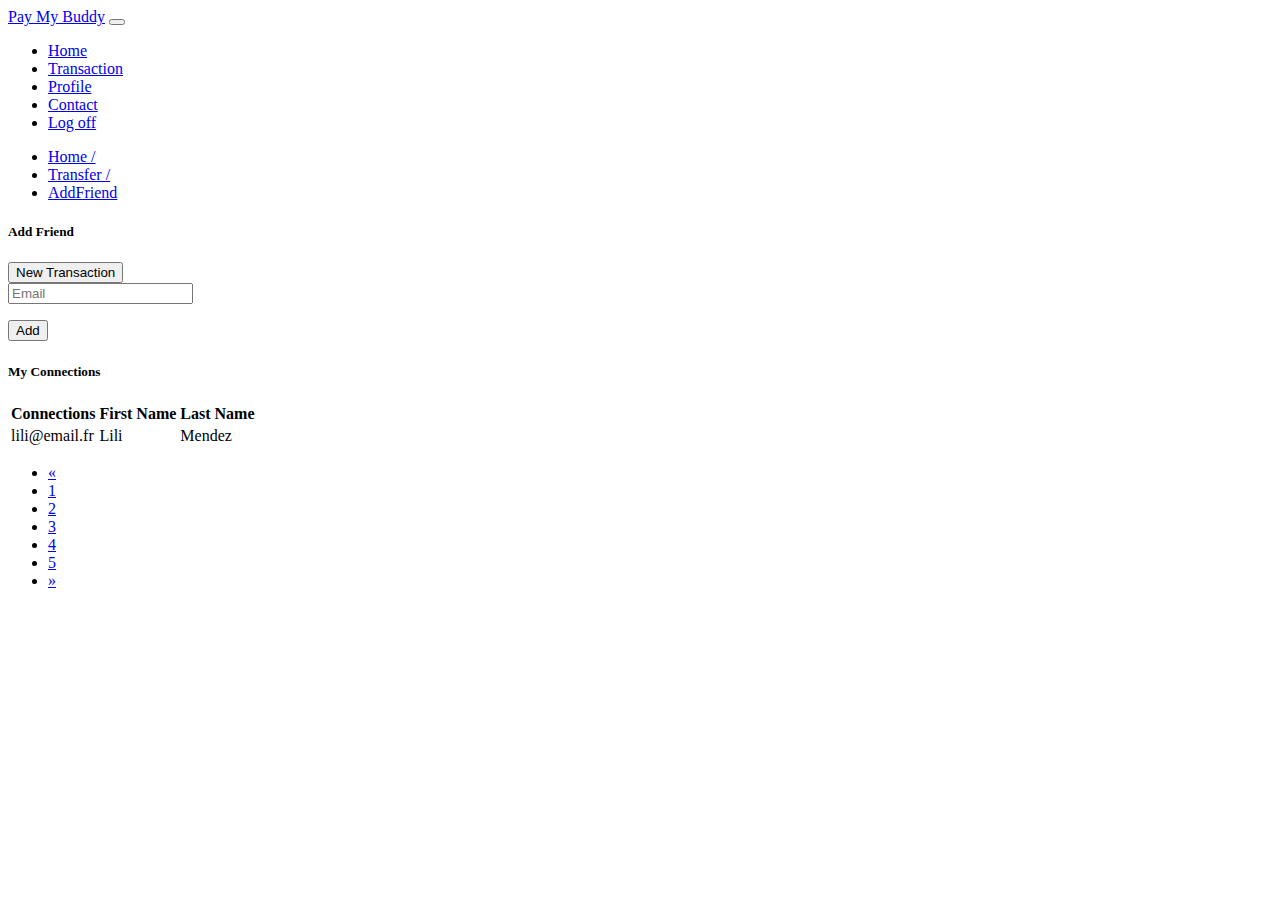
==== src/main/resources/templates/addfriend.html @ 26a66332 "refactor all view link menu and change wording of Transfer in Transaction" ====
<!DOCTYPE html>
<html xmlns:th="http://www.thymeleaf.org" lang="en">
<head>
    <meta charset="UTF-8">
    <!-- ************Bootstrap CSS ******************-->
    <link href="https://cdn.jsdelivr.net/npm/bootstrap@5.0.2/dist/css/bootstrap.min.css" rel="stylesheet"
          integrity="sha384-EVSTQN3/azprG1Anm3QDgpJLIm9Nao0Yz1ztcQTwFspd3yD65VohhpuuCOmLASjC" crossorigin="anonymous">
    <link rel="stylesheet" type="text/css" href="/css/style.css">
    <title>Add Friend</title>
    <style>
        .error {
            color: red;
            font-size: 0.7em;
            font-weight: bold;
        }
    </style>
</head>
<body>
<!-- **************************Navigation bar ***********************************-->
<nav class="navbar navbar-expand-lg navbar-light">
    <div class="container-fluid ">
        <div class="row align-nav">
            <div class="col-4 d-flex flex-row justify-content-start">
                <a class="navbar-brand btn-success text-light rounded order-1 bold text-center p-2" href="#" id="logo">Pay
                    My Buddy</a>
                <button class="navbar-toggler gray" type="button" data-bs-toggle="collapse" data-bs-target="#navbarNav"
                        aria-controls="navbarNav" aria-expanded="false" aria-label="Toggle navigation">
                    <span class="navbar-toggler-icon"></span>
                </button>
            </div>
            <div class="col-4 d-flex justify-content-end">
                <div class="collapse navbar-collapse" id="navbarNav">
                    <ul class="navbar-nav p-0">
                        <li class="nav-item">
                            <a class="nav-link" href="http://localhost:9090/home"><span class="navbar-brand mb-0 h1">Home</span>
                            </a>
                        </li>
                        <li class="nav-item ">
                            <a class="nav-link " aria-current="page" href="http://localhost:9090/index"><span class="navbar-brand mb-0 h1">Transaction</span>
                            </a>
                        </li>
                        <li class="nav-item ">
                            <a class="nav-link " href="http://localhost:9090/profile"><span class="navbar-brand mb-0 h1">Profile</span>
                            </a>
                        </li>
                        <li class="nav-item ">
                            <a class="nav-link " href="http://localhost:9090/contact"><span class="navbar-brand mb-0 h1">Contact</span>
                            </a>
                        </li>
                        <li class="nav-item ">
                            <a class="nav-link" href="http://localhost:9090/login"><span class="navbar-brand mb-0 h1">Log off</span>
                            </a>
                        </li>
                    </ul>
                </div>
            </div>
        </div>
    </div>
</nav>

<!--************ link Addfriend et Home /************-->
<div class="container-fluid gray py-2">
    <ul class="nav">
        <li class="nav-item">
            <a class="nav-link" href="http://localhost:9090/home">Home /</a>
        </li>
        <li class="nav-item ">
            <a class="nav-link " href="http://localhost:9090/index">Transfer /</a>
        </li>
        <li class="nav-item ">
            <a class="nav-link  disabled" href="#">AddFriend</a>
        </li>
    </ul>
</div>
<section>
    <!--************* Add Friend******************-->
    <div class="container col-10 p-3">
        <div class="row justify-content-between p-3 pb-0">
            <div class="col-sm-12 col-md-6 col-lg-8">
                <h5>Add Friend</h5>
            </div>
            <!--********Bouton New Transaction **********-->
            <!--Input which look like a button-->
            <input class=" col-sm-12 col-md-4 col-lg-2 btn-primary btn.block text-light bold text-center rounded" type=button
                   onclick=window.location.href="http://localhost:9090/index"; value="New Transaction"
                   id="btnAddConnection"/>
        </div>
        <div class="container gray  p-5">
            <!--*************Input Email****************-->
            <form action="#" method="post" th:action="@{/addfriend}" th:object="${friendList}">
                <div class="row justify-content-center">
                    <div class="col-12 col-md-6 col-lg-4 m-2">
                        <input th:field="*{email}" class="form-control col-12 col-md-9 col-lg-9" type="email"
                               placeholder="Email"/>
                        <p  th:errors="*{email}"
                           th:errorclass="error"></p>
                    </div>
                    <!--**************Bouton Add******************-->
                    <button type="submit"
                            class="col-12 col-md-3 col-lg-2 m-2 btn btn-success btn-block text-light bold " id="btnAdd">
                        Add
                    </button>

                </div>
            </form>
        </div>
        <!-- ***************Table******************-->
        <h5>My Connections</h5>
        <table class="table table-condensed table-striped borderless mb-0">
            <thead class="thead-light btn-success text-light bold ">
            <tr>
                <th scope="col" class=" pt-4 pb-4">Connections</th>
                <th scope="col" class=" pt-4 pb-4">First Name</th>
                <th scope="col" class=" pt-4 pb-4">Last Name</th>
            </tr>
            </thead>
            <tbody>
            <tr th:each="friendList: ${friendLists}">
                <td th:text="${friendList.email}">lili@email.fr</td>
                <td th:text="${friendList.firstName}">Lili</td>
                <td th:text="${friendList.lastName}">Mendez</td>
            </tr>
            </tbody>
        </table>
        <!--**********Navigation pagination**********  -->
        <nav aria-label="Page navigation example">
            <ul class="pagination pagination-lg justify-content-center">
                <li class="page-item">
                    <a class="page-link" href="#" aria-label="Previous">
                        <span aria-hidden="true">&laquo;</span>
                        <span class="sr-only"></span>
                    </a>
                </li>
                <li class="page-item"><a class="page-link" href="#">1</a></li>
                <li class="page-item"><a class="page-link" href="#">2</a></li>
                <li class="page-item"><a class="page-link" href="#">3</a></li>
                <li class="page-item"><a class="page-link" href="#">4</a></li>
                <li class="page-item"><a class="page-link" href="#">5</a></li>
                <li class="page-item">
                    <a class="page-link" href="#" aria-label="Next">
                        <span aria-hidden="true">&raquo;</span>
                        <span class="sr-only"></span>
                    </a>
                </li>
            </ul>
        </nav>
    </div>
</section>

<!-- *******Option 1: Bootstrap Bundle with Popper ***********-->
<script src="https://cdn.jsdelivr.net/npm/bootstrap@5.0.2/dist/js/bootstrap.bundle.min.js"
        integrity="sha384-MrcW6ZMFYlzcLA8Nl+NtUVF0sA7MsXsP1UyJoMp4YLEuNSfAP+JcXn/tWtIaxVXM"
        crossorigin="anonymous"></script>

<!--***************footer******************-->
<footer></footer>

</body>
</html>
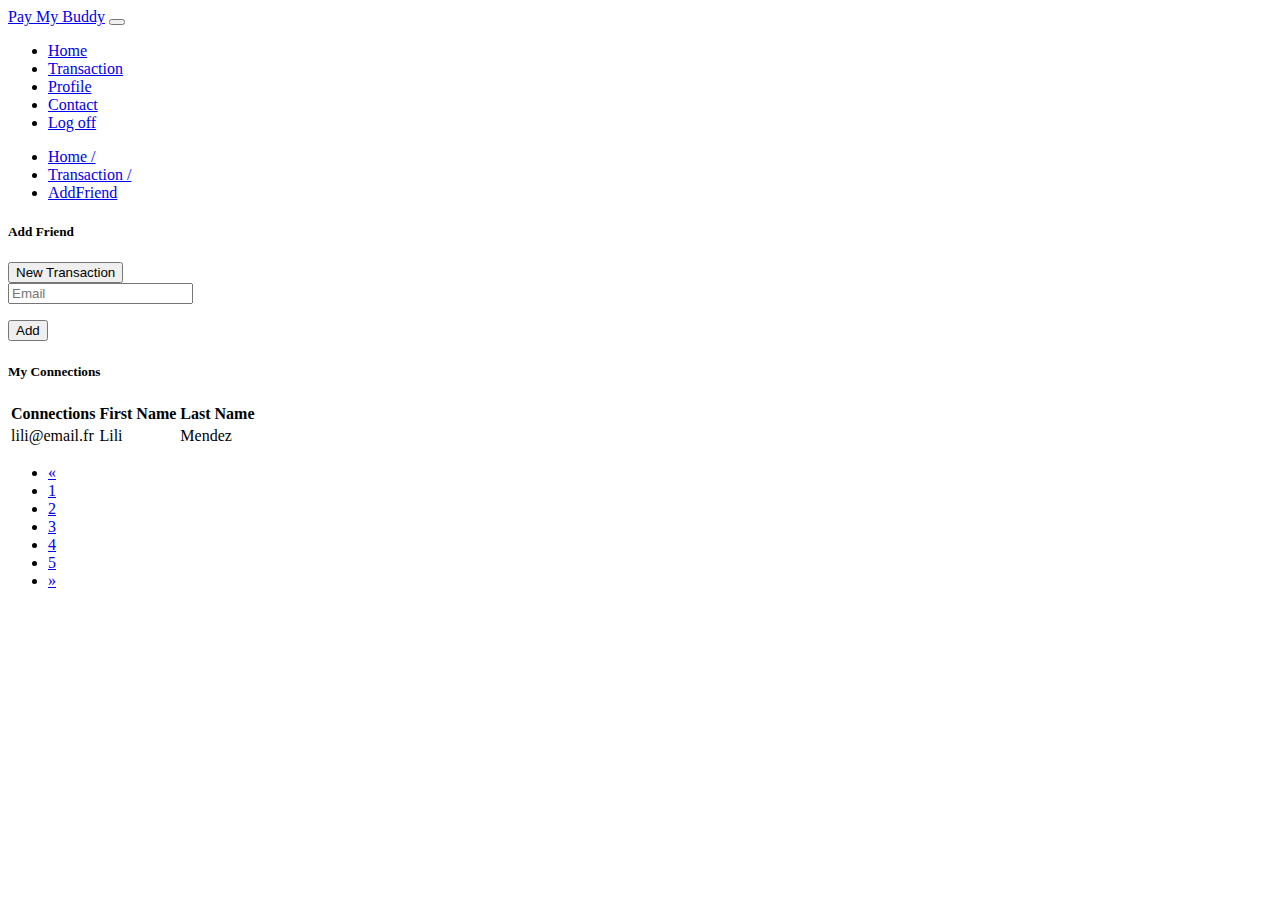
==== commit 76373384: "implementation method addUser in UserService, updateCurrentUserInformation, and getCurrentuserInform" ====
--- a/src/main/resources/templates/addfriend.html
+++ b/src/main/resources/templates/addfriend.html
@@ -36,7 +36,7 @@
                             </a>
                         </li>
                         <li class="nav-item ">
-                            <a class="nav-link " aria-current="page" href="http://localhost:9090/index"><span class="navbar-brand mb-0 h1">Transaction</span>
+                            <a class="nav-link " aria-current="page" href="http://localhost:9090/transaction"><span class="navbar-brand mb-0 h1">Transaction</span>
                             </a>
                         </li>
                         <li class="nav-item ">
@@ -65,7 +65,7 @@
             <a class="nav-link" href="http://localhost:9090/home">Home /</a>
         </li>
         <li class="nav-item ">
-            <a class="nav-link " href="http://localhost:9090/index">Transfer /</a>
+            <a class="nav-link " href="http://localhost:9090/transaction">Transaction /</a>
         </li>
         <li class="nav-item ">
             <a class="nav-link  disabled" href="#">AddFriend</a>
@@ -82,7 +82,7 @@
             <!--********Bouton New Transaction **********-->
             <!--Input which look like a button-->
             <input class=" col-sm-12 col-md-4 col-lg-2 btn-primary btn.block text-light bold text-center rounded" type=button
-                   onclick=window.location.href="http://localhost:9090/index"; value="New Transaction"
+                   onclick=window.location.href="http://localhost:9090/transaction"; value="New Transaction"
                    id="btnAddConnection"/>
         </div>
         <div class="container gray  p-5">
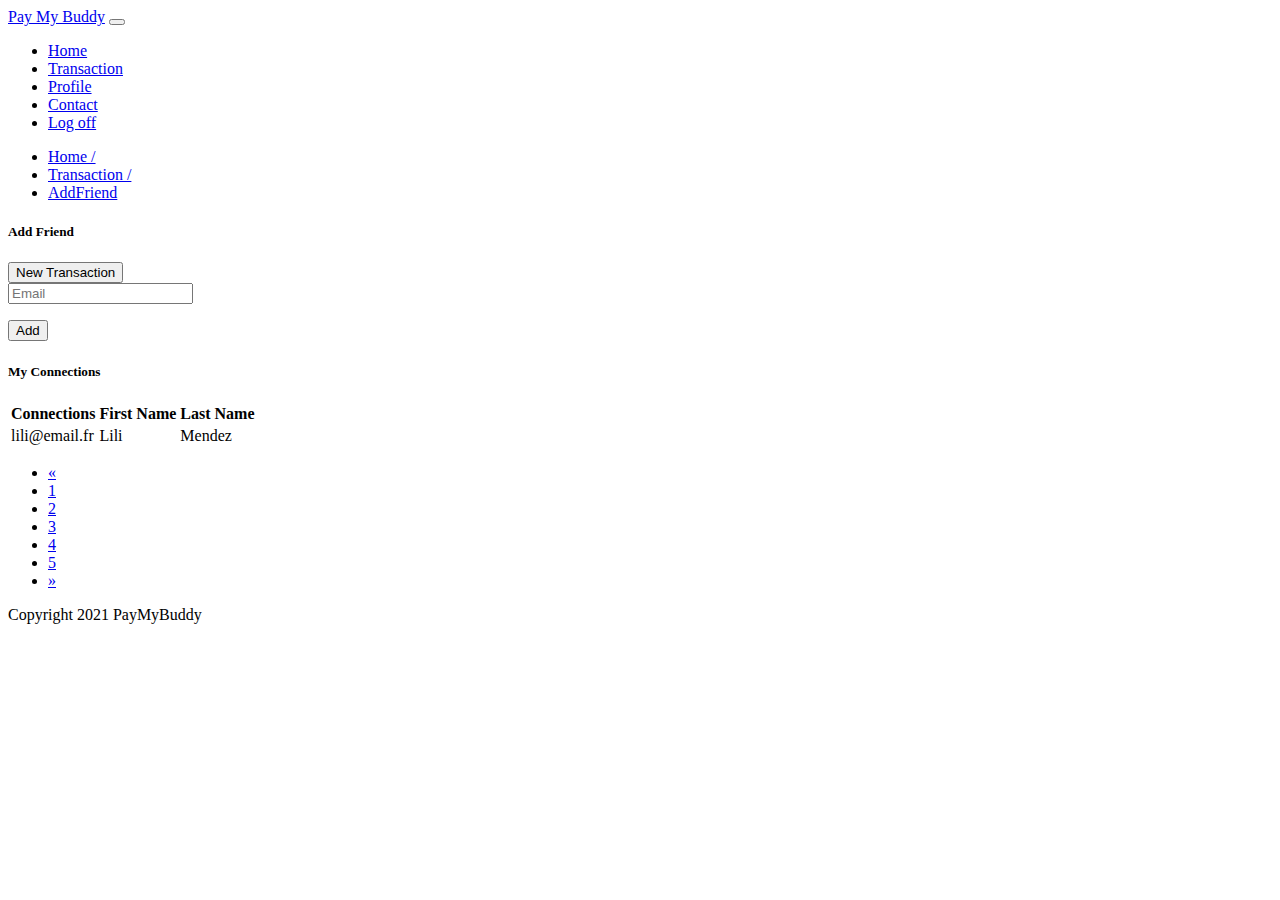
==== commit 3e13e92b: "refactor vue contact to displaying a page with info contact, and home, and adding bg-gradient all vi" ====
--- a/src/main/resources/templates/addfriend.html
+++ b/src/main/resources/templates/addfriend.html
@@ -21,7 +21,7 @@
     <div class="container-fluid ">
         <div class="row align-nav">
             <div class="col-4 d-flex flex-row justify-content-start">
-                <a class="navbar-brand btn-success text-light rounded order-1 bold text-center p-2" href="#" id="logo">Pay
+                <a class="navbar-brand btn-success bg-gradient text-light rounded order-1 bold text-center p-2" href="#" id="logo">Pay
                     My Buddy</a>
                 <button class="navbar-toggler gray" type="button" data-bs-toggle="collapse" data-bs-target="#navbarNav"
                         aria-controls="navbarNav" aria-expanded="false" aria-label="Toggle navigation">
@@ -79,9 +79,9 @@
             <div class="col-sm-12 col-md-6 col-lg-8">
                 <h5>Add Friend</h5>
             </div>
-            <!--********Bouton New Transaction **********-->
+            <!--********Button New Transaction **********-->
             <!--Input which look like a button-->
-            <input class=" col-sm-12 col-md-4 col-lg-2 btn-primary btn.block text-light bold text-center rounded" type=button
+            <input class=" col-sm-12 col-md-4 col-lg-2 btn-primary bg-gradient btn.block text-light bold text-center rounded" type=button
                    onclick=window.location.href="http://localhost:9090/transaction"; value="New Transaction"
                    id="btnAddConnection"/>
         </div>
@@ -97,7 +97,7 @@
                     </div>
                     <!--**************Bouton Add******************-->
                     <button type="submit"
-                            class="col-12 col-md-3 col-lg-2 m-2 btn btn-success btn-block text-light bold " id="btnAdd">
+                            class="col-12 col-md-3 col-lg-2 m-2 btn btn-success bg-gradient btn-block text-light bold " id="btnAdd">
                         Add
                     </button>
 
@@ -107,7 +107,7 @@
         <!-- ***************Table******************-->
         <h5>My Connections</h5>
         <table class="table table-condensed table-striped borderless mb-0">
-            <thead class="thead-light btn-success text-light bold ">
+            <thead class="thead-light btn-success bg-gradient text-light bold ">
             <tr>
                 <th scope="col" class=" pt-4 pb-4">Connections</th>
                 <th scope="col" class=" pt-4 pb-4">First Name</th>
@@ -153,7 +153,7 @@
         crossorigin="anonymous"></script>
 
 <!--***************footer******************-->
-<footer></footer>
+<footer class="text-center text-secondary fs-6">Copyright 2021 PayMyBuddy</footer>
 
 </body>
 </html>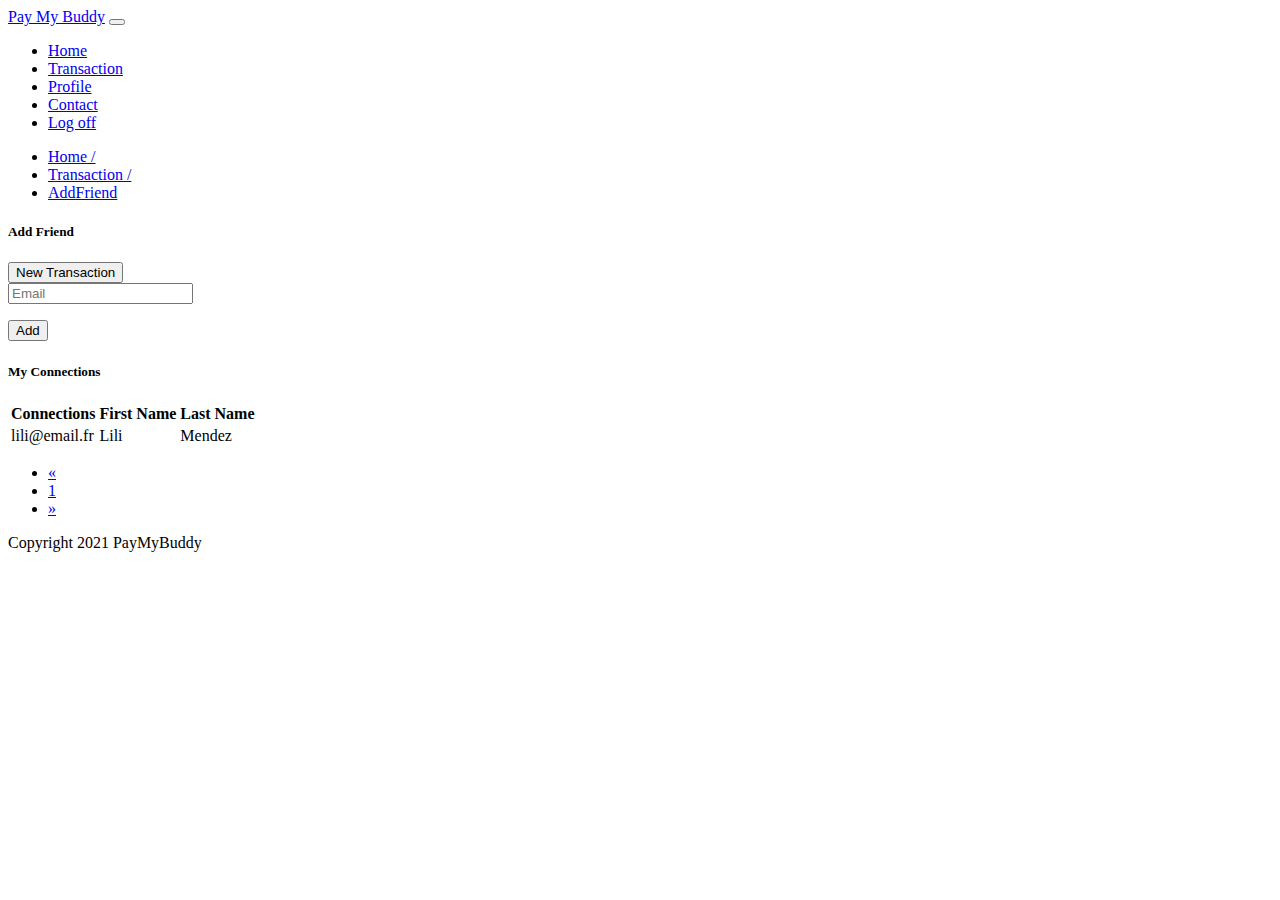
==== commit 0ba7d116: "implementation pagination view addfriend.html and correction tests" ====
--- a/src/main/resources/templates/addfriend.html
+++ b/src/main/resources/templates/addfriend.html
@@ -21,7 +21,8 @@
     <div class="container-fluid ">
         <div class="row align-nav">
             <div class="col-4 d-flex flex-row justify-content-start">
-                <a class="navbar-brand btn-success bg-gradient text-light rounded order-1 bold text-center p-2" href="#" id="logo">Pay
+                <a class="navbar-brand btn-success bg-gradient text-light rounded order-1 bold text-center p-2" href="#"
+                   id="logo">Pay
                     My Buddy</a>
                 <button class="navbar-toggler gray" type="button" data-bs-toggle="collapse" data-bs-target="#navbarNav"
                         aria-controls="navbarNav" aria-expanded="false" aria-label="Toggle navigation">
@@ -36,15 +37,18 @@
                             </a>
                         </li>
                         <li class="nav-item ">
-                            <a class="nav-link " aria-current="page" href="http://localhost:9090/transaction"><span class="navbar-brand mb-0 h1">Transaction</span>
+                            <a class="nav-link " aria-current="page" href="http://localhost:9090/transaction"><span
+                                    class="navbar-brand mb-0 h1">Transaction</span>
                             </a>
                         </li>
                         <li class="nav-item ">
-                            <a class="nav-link " href="http://localhost:9090/profile"><span class="navbar-brand mb-0 h1">Profile</span>
+                            <a class="nav-link " href="http://localhost:9090/profile"><span
+                                    class="navbar-brand mb-0 h1">Profile</span>
                             </a>
                         </li>
                         <li class="nav-item ">
-                            <a class="nav-link " href="http://localhost:9090/contact"><span class="navbar-brand mb-0 h1">Contact</span>
+                            <a class="nav-link " href="http://localhost:9090/contact"><span
+                                    class="navbar-brand mb-0 h1">Contact</span>
                             </a>
                         </li>
                         <li class="nav-item ">
@@ -81,7 +85,8 @@
             </div>
             <!--********Button New Transaction **********-->
             <!--Input which look like a button-->
-            <input class=" col-sm-12 col-md-4 col-lg-2 btn-primary bg-gradient btn.block text-light bold text-center rounded" type=button
+            <input class=" col-sm-12 col-md-4 col-lg-2 btn-primary bg-gradient btn.block text-light bold text-center rounded"
+                   type=button
                    onclick=window.location.href="http://localhost:9090/transaction"; value="New Transaction"
                    id="btnAddConnection"/>
         </div>
@@ -92,12 +97,13 @@
                     <div class="col-12 col-md-6 col-lg-4 m-2">
                         <input th:field="*{email}" class="form-control col-12 col-md-9 col-lg-9" type="email"
                                placeholder="Email"/>
-                        <p  th:errors="*{email}"
+                        <p th:errors="*{email}"
                            th:errorclass="error"></p>
                     </div>
                     <!--**************Bouton Add******************-->
                     <button type="submit"
-                            class="col-12 col-md-3 col-lg-2 m-2 btn btn-success bg-gradient btn-block text-light bold " id="btnAdd">
+                            class="col-12 col-md-3 col-lg-2 m-2 btn btn-success bg-gradient btn-block text-light bold "
+                            id="btnAdd">
                         Add
                     </button>
 
@@ -123,21 +129,21 @@
             </tbody>
         </table>
         <!--**********Navigation pagination**********  -->
-        <nav aria-label="Page navigation example">
-            <ul class="pagination pagination-lg justify-content-center">
-                <li class="page-item">
-                    <a class="page-link" href="#" aria-label="Previous">
+        <nav aria-label="Page navigation">
+            <ul th:if="${friendLists.getTotalPages() > 1}" class="pagination pagination-lg justify-content-center">
+                <li th:if="${friendLists.hasPrevious()}" class="page-item">
+                    <a th:href="@{/addfriend(page=${friendLists.number -1},size=${friendLists.size})}" class="page-link"
+                       href="#" aria-label="Previous">
                         <span aria-hidden="true">&laquo;</span>
                         <span class="sr-only"></span>
                     </a>
                 </li>
-                <li class="page-item"><a class="page-link" href="#">1</a></li>
-                <li class="page-item"><a class="page-link" href="#">2</a></li>
-                <li class="page-item"><a class="page-link" href="#">3</a></li>
-                <li class="page-item"><a class="page-link" href="#">4</a></li>
-                <li class="page-item"><a class="page-link" href="#">5</a></li>
-                <li class="page-item">
-                    <a class="page-link" href="#" aria-label="Next">
+                <li th:each="i : ${#numbers.sequence(0,friendLists.totalPages -1)}" class="page-item">
+                    <a th:href="@{/addfriend(page=${i},size=${friendLists.size})}" th:text="${i}" class="page-link" href="#"
+                       th:classappend="${currentPage}==${i}? 'active' : ''">1</a></li>
+
+                <li th:if="${friendLists.hasNext()}" class="page-item">
+                    <a th:href="@{/addfriend(page=${friendLists.number +1},size=${friendLists.size})}" class="page-link" href="#" aria-label="Next">
                         <span aria-hidden="true">&raquo;</span>
                         <span class="sr-only"></span>
                     </a>
